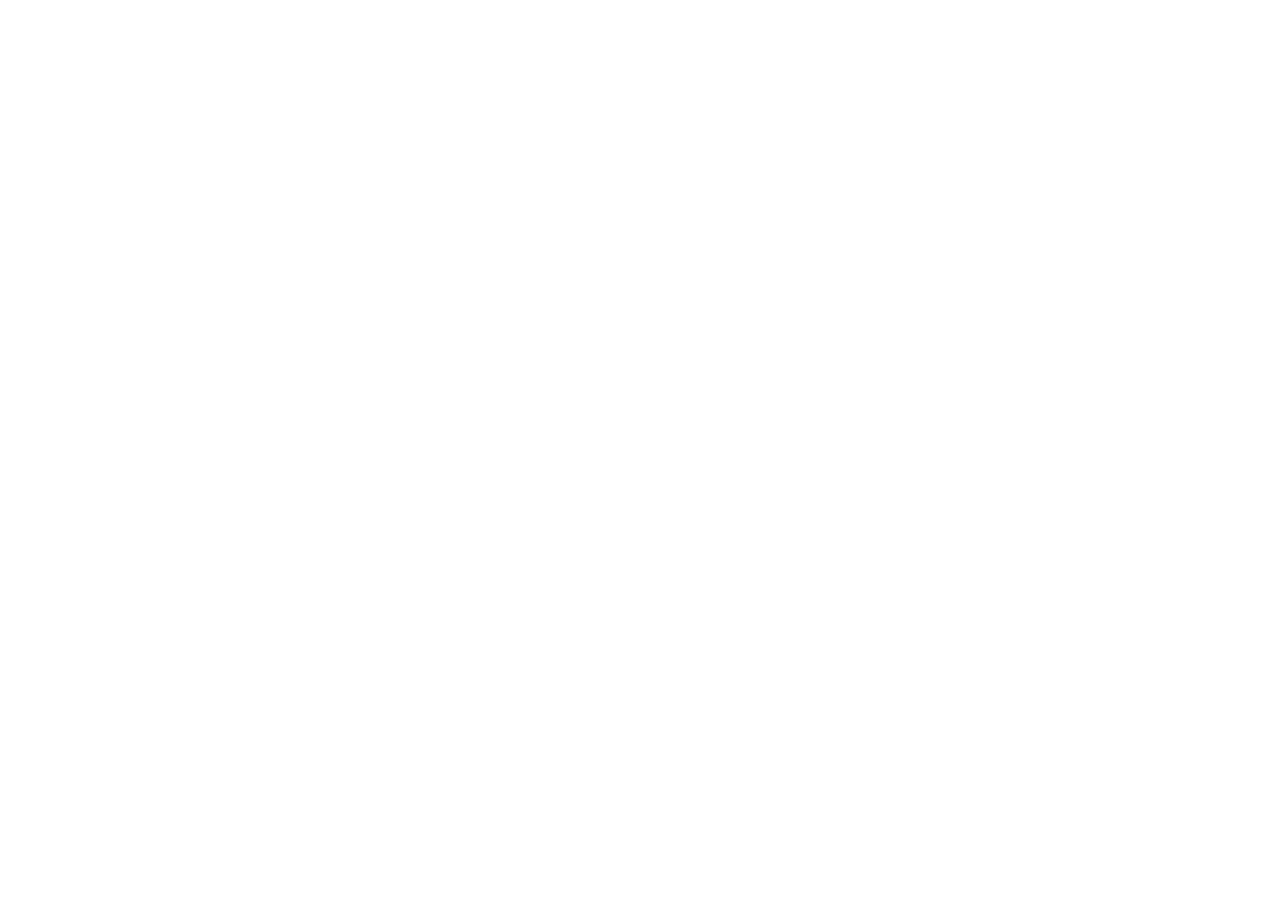
==== jefritz-main/src/main/resources/templates/purchaseorder/create.html @ 67d7879a "Initial commit for project" ====
<!DOCTYPE HTML>
<html xmlns:th="http://www.thymeleaf.org">
<head>
<title>Add Purchase Order</title>
<meta http-equiv="Content-Type" content="text/html; charset=UTF-8" />
<script th:src="@{/webjars/jquery/2.1.4/jquery.min.js}" />

<script th:inline="javascript">
	var priceList = /*[[${priceList}]]*/[];
</script>
<script th:src="@{/js/purchaseorder/create.js}" />
</head>
<body>
	<p>New Purchase Order</p>

	<div>
		<form id="add-purchaseorder" th:action="@{/purchaseorder/create}"
			method="post" th:object="${order}">
			<div>
				<label for="orderDate">Order Date</label> <input type="date"
					id="orderDate" name="orderDate" th:field="*{orderDate}"
					th:value="*{orderDate}" />
			</div>
			<div>
				<table>
					<thead>
						<tr>
							<th>ID</th>
							<th>Quantity</th>
							<th>Product</th>
							<th>Price</th>
						</tr>
					</thead>
					<tbody>
						<tr th:each="detail,rowStat : *{orderDetails}"
							th:field="*{orderDetails}">
							<td th:text="${rowStat.index}"></td>
							<td><input type="number" step="0.05"
								th:field="*{orderDetails[__${rowStat.index}__].quantity}" /></td>
							<td><select class="product"
								th:field="*{orderDetails[__${rowStat.index}__].product.productId}"
								th:value="*{orderDetails[__${rowStat.index}__].product}">
									<option th:value="${null}">-- select an option --</option>
									<option th:each="pricing:${priceList}"
										th:value="${pricing.product.productId}"
										th:text="${pricing.product.productName}"></option>
							</select></td>
							<td><input type="number" step="0.05" class="price"
								th:field="*{orderDetails[__${rowStat.index}__].pricePerUnit}" /></td>
						</tr>
					</tbody>
				</table>
			</div>
			<div>
				<button type="submit" name="addDetail">Add Detail</button>
				<button type="submit" name="save">Save</button>
			</div>
		</form>
	</div>
	<div>
		<form id="add-detail" th:action="@{/purchaseorder/addDetail}"
			method="post" th:object="${order}">
			<div></div>
		</form>
	</div>

</body>
</html>
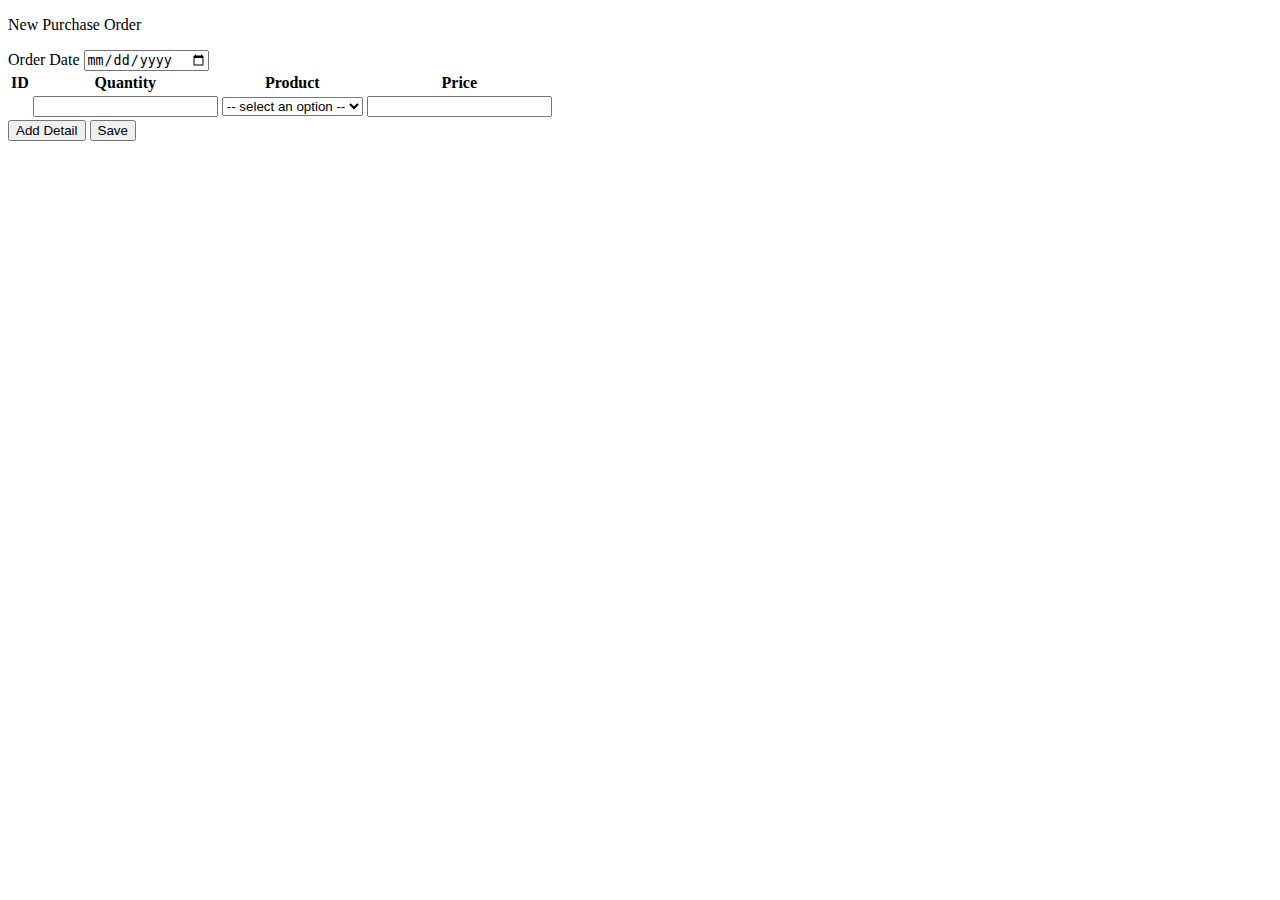
==== commit ba18ca7f: "Renamed com.jatyap.jefritz.model package to com.jatyap.jefritz.entity and updated references" ====
--- a/jefritz-main/src/main/resources/templates/purchaseorder/create.html
+++ b/jefritz-main/src/main/resources/templates/purchaseorder/create.html
@@ -3,12 +3,12 @@
 <head>
 <title>Add Purchase Order</title>
 <meta http-equiv="Content-Type" content="text/html; charset=UTF-8" />
-<script th:src="@{/webjars/jquery/2.1.4/jquery.min.js}" />
+<script th:src="@{/webjars/jquery/2.1.4/jquery.min.js}"></script>
 
 <script th:inline="javascript">
 	var priceList = /*[[${priceList}]]*/[];
 </script>
-<script th:src="@{/js/purchaseorder/create.js}" />
+<script th:src="@{/js/purchaseorder/create.js}"></script>
 </head>
 <body>
 	<p>New Purchase Order</p>
